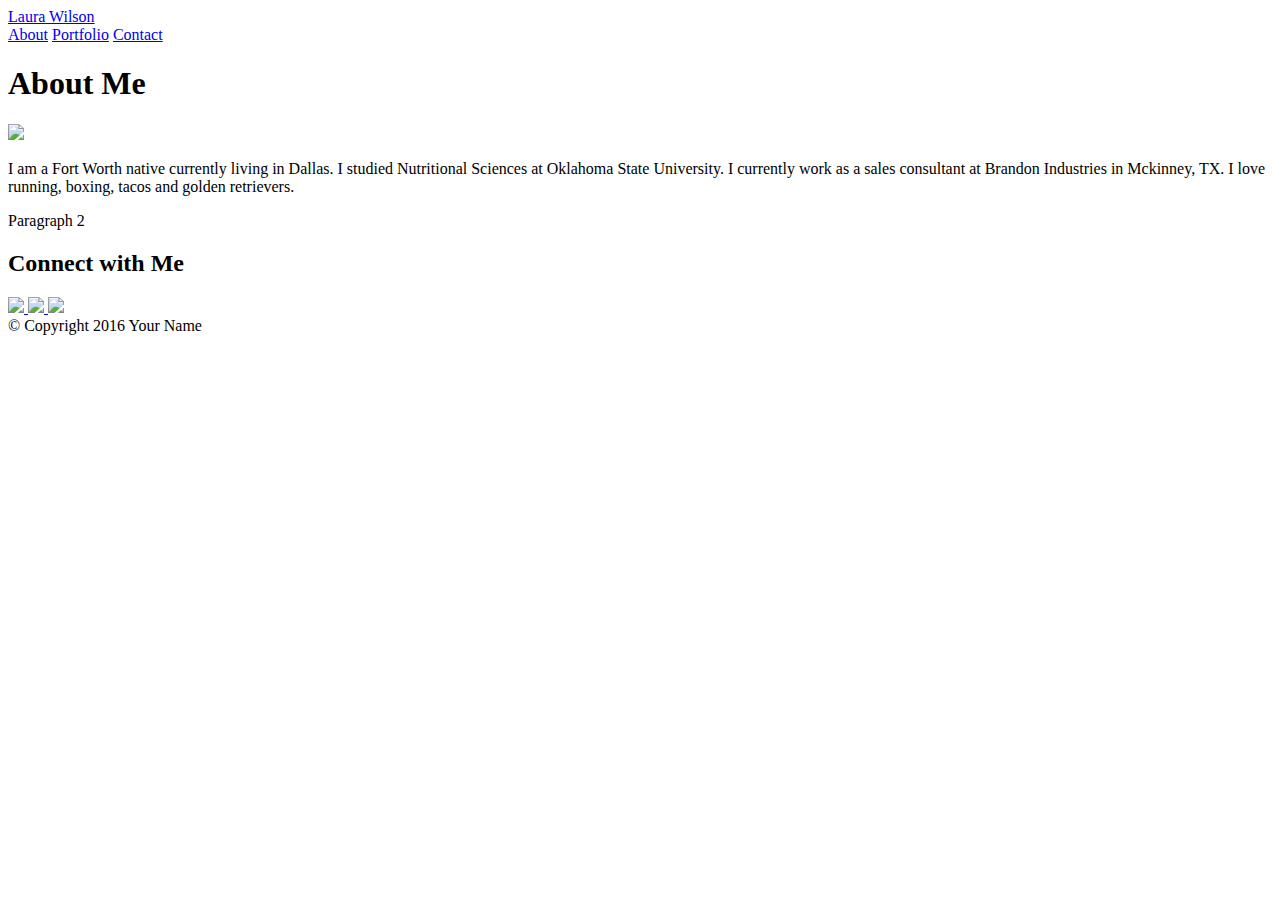
==== index.html @ ea099528 "added reset.css and style.css" ====
<!DOCTYPE html>
<html>
<head>
  
    <title>Basic-Portfolio</title>
    <link rel="stylesheet" type="text/css" href="assets/css/reset.css">
    <link rel="stylesheet" type="text/css" href="assets/css/style.css">
</head>

<body>
    <header>
        <a href="index.html" id="Name">Laura Wilson</a>
        <nav>
            <a href="index.html">About</a>
            <a href="portfolio.html">Portfolio</a>
            <a href="contact.html">Contact</a>
        </nav>
    </header>
    

<div id="main-box" class="box">
    <section class="main-box">
        <h1>About Me</h1>
        <img src="https://avatars3.githubusercontent.com/u/35203224?s=460&v=4">

        <p> I am a Fort Worth native currently living in Dallas. I studied Nutritional Sciences at Oklahoma State University. I currently work as a sales consultant at Brandon Industries in Mckinney, TX. I love running, boxing, tacos and golden retrievers.</p>

        <p>Paragraph 2</p>
        
    </section>

    <section class="boxtwo">
        <div id="connect">
            <h2>Connect with Me</h2>
<a id="git" href="https://github.com/"><img src="https://pbs.twimg.com/profile_images/616309728688238592/pBeeJQDQ_400x400.png">
</a>
<a id="Linkedin" href="www.linkedin.com/in/laura-wilson-03b266148"><img src="https://pbs.twimg.com/profile_images/614583061448036352/CBpFkPaz_400x400.png">
</a>
<a id="stackoverflow" href="https://stackoverflow.com/"><img src="https://s3.amazonaws.com/media.eremedia.com/uploads/2015/05/stackoverflow.png">
</a>
</div>
</section>
</div>

<footer>
    <div class="box">
        &COPY; Copyright 2016 Your Name
    </div>
</footer>
</div>
</body>
</html>
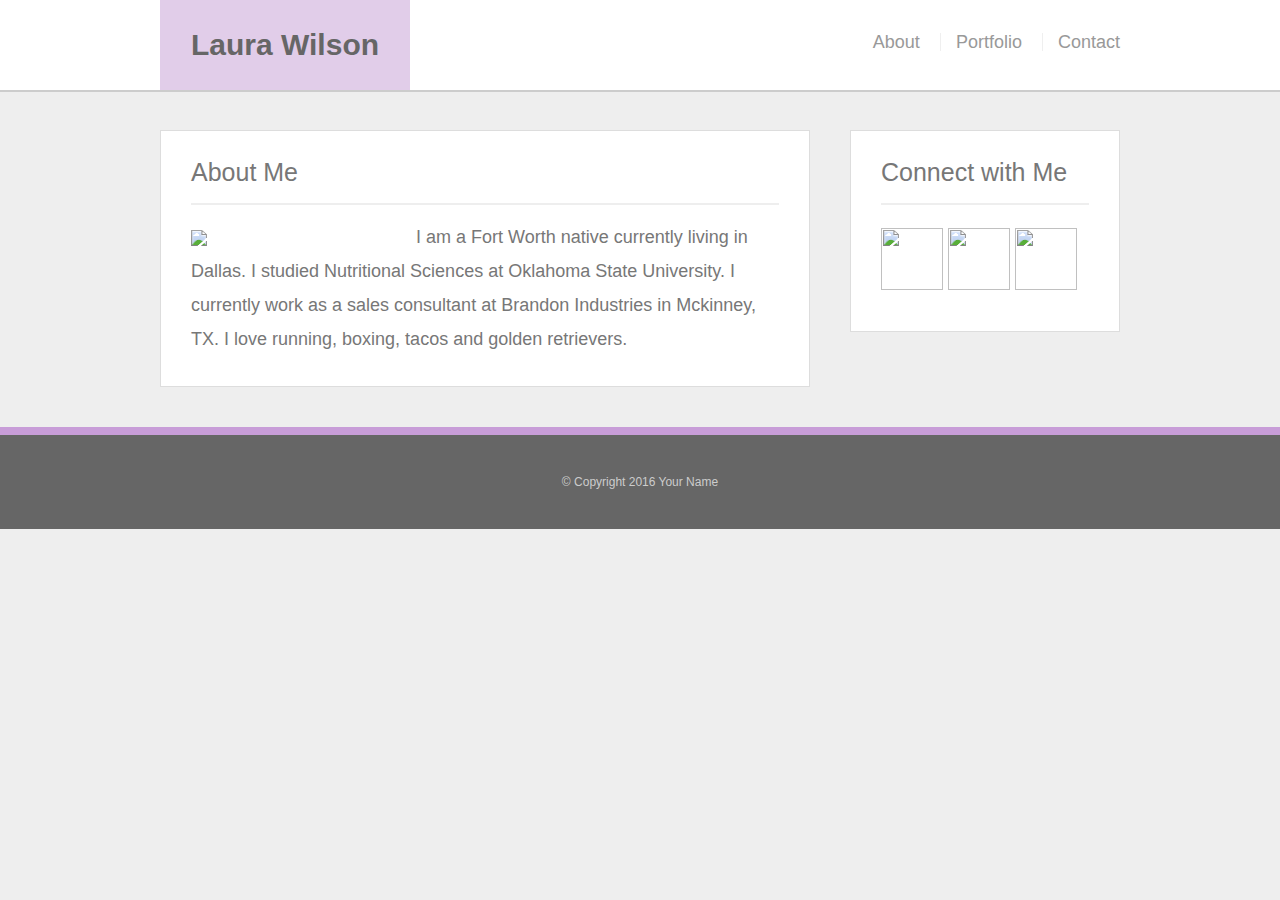
==== commit 4057832b: "added changes to portfolio" ====
--- a/index.html
+++ b/index.html
@@ -3,43 +3,42 @@
 <head>
   
     <title>Basic-Portfolio</title>
-    <link rel="stylesheet" type="text/css" href="assets/css/reset.css">
-    <link rel="stylesheet" type="text/css" href="assets/css/style.css">
+    <link rel="stylesheet" type="text/css" href="reset.css">
+    <link rel="stylesheet" type="text/css" href="style.css">
 </head>
 
 <body>
-    <header>
-        <a href="index.html" id="Name">Laura Wilson</a>
+    <header id="masthead">
+    <div class="box">
+          <a href="index.html" id="Name">Laura Wilson</a>
         <nav>
             <a href="index.html">About</a>
             <a href="portfolio.html">Portfolio</a>
             <a href="contact.html">Contact</a>
         </nav>
+    </div>
     </header>
     
 
 <div id="main-box" class="box">
-    <section class="main-box">
+    <section class="main-section">
         <h1>About Me</h1>
-        <img src="https://avatars3.githubusercontent.com/u/35203224?s=460&v=4">
+        <img src="https://avatars3.githubusercontent.com/u/35203224?s=460&v=4" class="main-image">
 
         <p> I am a Fort Worth native currently living in Dallas. I studied Nutritional Sciences at Oklahoma State University. I currently work as a sales consultant at Brandon Industries in Mckinney, TX. I love running, boxing, tacos and golden retrievers.</p>
 
-        <p>Paragraph 2</p>
         
     </section>
 
     <section class="boxtwo">
         <div id="connect">
             <h2>Connect with Me</h2>
-<a id="git" href="https://github.com/"><img src="https://pbs.twimg.com/profile_images/616309728688238592/pBeeJQDQ_400x400.png">
-</a>
-<a id="Linkedin" href="www.linkedin.com/in/laura-wilson-03b266148"><img src="https://pbs.twimg.com/profile_images/614583061448036352/CBpFkPaz_400x400.png">
-</a>
-<a id="stackoverflow" href="https://stackoverflow.com/"><img src="https://s3.amazonaws.com/media.eremedia.com/uploads/2015/05/stackoverflow.png">
-</a>
-</div>
-</section>
+            
+            <a href="https://github.com/"><img src="https://pbs.twimg.com/profile_images/616309728688238592/pBeeJQDQ_400x400.png" class="link"></a>
+            <a href="www.linkedin.com/in/laura-wilson-03b266148"><img src="https://pbs.twimg.com/profile_images/614583061448036352/CBpFkPaz_400x400.png" class="link"></a>
+            <a href="https://stackoverflow.com/"><img src="https://s3.amazonaws.com/media.eremedia.com/uploads/2015/05/stackoverflow.png" class="link"></a>
+        </div>
+    </section>
 </div>
 
 <footer>
--- a/style.css
+++ b/style.css
@@ -0,0 +1,200 @@
+* {
+    box-sizing: border-box;
+}
+
+body {
+    font-size: 18px;
+    line-height:34px;
+    font-family: Arial, Helvetica, sans-serif;
+    color: #777;
+    background-color: #eee;
+}
+
+.box {
+    width: 100%;
+    max-width: 960px;
+    margin: 0 auto;
+    clear: both;
+}
+
+#masthead {
+    background: #fff;
+    margin: 0 0 30px;
+    z-index: 99;
+    color: #fff;
+    overflow: auto;
+    border-bottom: 2px solid #ccc;
+    position: fixed;
+    width: 100%;
+}
+
+#Name {
+    width: 250px;
+    height: 90px;
+    background: #e1cde9; 
+    float: left;
+    font-family; Georgia, 'Times New Roman', Times, serif;
+    text-align: center;
+    line-height: 90px;
+    color: #666; 
+    font-weight: 700;
+    font-size: 30px;
+    text-decoration: none;
+}
+
+nav {
+    float: right;
+    margin-top: 25px;
+}
+
+nav a {
+    color: #999;
+    text-decoration: none;
+    margin-left: 15px;
+    display: inline-block;
+    border-left: 1px solid #efefef;
+    padding-left: 15px;
+    line-height: 18px;
+}
+
+nav a:first-child {
+    border-left: 0 none;
+}
+
+#main-box {
+    padding-top: 130px;
+}
+
+.main-section {
+    background: #fff;
+    padding: 30px;
+    margin: 0 0 40px 0;
+    width: 100%;
+    max-width: 650px;
+    float: left;
+    border: 1px solid #ddd;
+}
+
+
+.main-image {
+    width: 200px;
+    height: auto;
+    margin-top: 10px;
+    float: left;
+    margin-right: 25px;
+}
+
+.boxtwo {
+    background: #fff;
+    padding: 30px;
+    width: 100%;
+    max-width: 270px;
+    float: right;
+    border: 1px solid #ddd;
+    margin-bottom: 20px;
+}
+
+h1, h2, h3 {
+    font-size: 25px;
+    border-bottom: 2px solid #eee;
+    padding-bottom: 20px;
+    margin-bottom: 15px;
+    line-height: 22px;
+}
+
+
+.link {
+    margin-top: 8px;
+    margin-right: 5px;
+    width: 62px;
+    height: 62px;
+}
+
+.link:last-child {
+    margin-right: 0;
+}
+
+footer {
+    padding: 30px 0;
+    background: #666;
+    color: #fff;
+    clear: both;
+    border-top: 8px solid #c89dd8;
+    color: #ccc;
+    text-align: center;
+    font-size: 12px;
+}
+
+/*portfolio*/
+.portfolio {
+    width: 274px;
+    overflow: auto;
+    position: relative;
+    float: left;
+    margin: 20px 0 25px;
+}
+
+.portfolio:nth-child(even) {
+    margin-right: 40px;
+}
+
+.portfolio img {
+    width: 100%;
+    border: 0 none;
+    opacity: .8;
+}
+
+.portfolio h3 {
+    border-bottom: 0;
+    background: #e1cde9;
+    color: #666;
+    text-align: center;
+    position: absolute;
+    bottom: 20px;
+    padding: 15px;
+    width: 100%;
+    line-height: 30px;
+    margin-bottom: 0;
+    font-weight: 300;
+}
+
+/*contact*/
+#contact ul {
+    margin-bottom: 20px;
+}
+
+#contact li {
+    margin-bottom: 10px;
+}
+
+label,
+input[type=text],
+input[type=email],
+textarea {
+    display: block;
+    width:100%;
+}
+
+input[type=text],
+input[type=email],
+textarea{
+    height: 35px;
+    border: 1px solid #ddd;
+    padding: 0 10px;
+    font-size: 14px;
+}
+
+textarea {
+    height: 200px;
+}
+
+input[type=submit] {
+    background:#e1cde9;
+    border: 0 none;
+    color: #666;
+    font-size: 18px;
+    padding: 10px 30px;
+    cursor: pointer;
+}
+
+
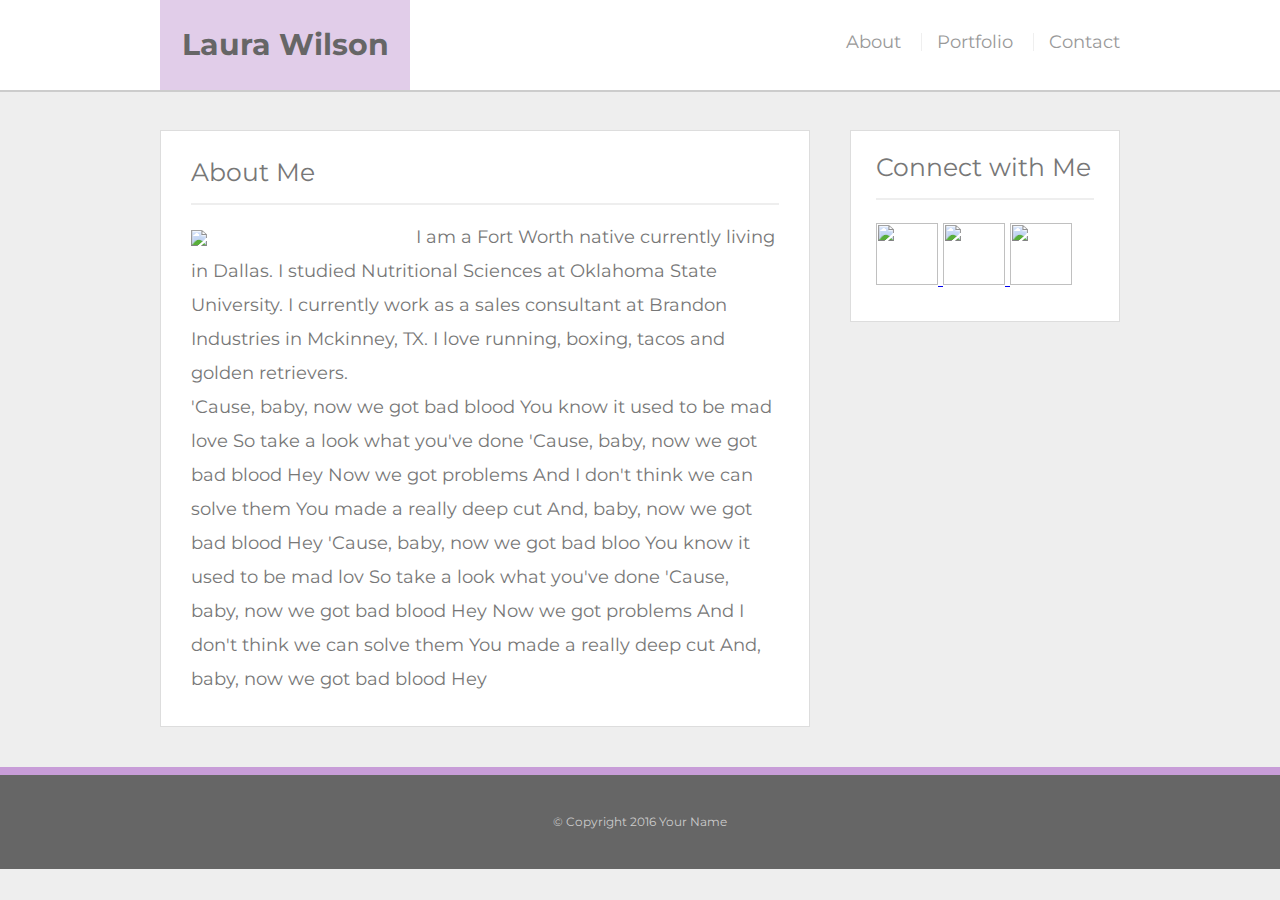
==== commit ac206494: "adding changes" ====
--- a/index.html
+++ b/index.html
@@ -1,51 +1,68 @@
 <!DOCTYPE html>
 <html>
+
 <head>
-  
+
     <title>Basic-Portfolio</title>
     <link rel="stylesheet" type="text/css" href="reset.css">
     <link rel="stylesheet" type="text/css" href="style.css">
+    <link href="https://fonts.googleapis.com/css?family=Montserrat" rel="stylesheet">
 </head>
 
 <body>
     <header id="masthead">
-    <div class="box">
-          <a href="index.html" id="Name">Laura Wilson</a>
-        <nav>
-            <a href="index.html">About</a>
-            <a href="portfolio.html">Portfolio</a>
-            <a href="contact.html">Contact</a>
-        </nav>
+        <div class="box">
+            <a href="index.html" id="Name">Laura Wilson</a>
+            <nav>
+                <a href="index.html">About</a>
+                <a href="portfolio.html">Portfolio</a>
+                <a href="contact.html">Contact</a>
+            </nav>
+        </div>
+    </header>
+
+
+    <div id="main-box" class="box">
+        <section class="main-section">
+            <h1>About Me</h1>
+            <img src="https://avatars3.githubusercontent.com/u/35203224?s=460&v=4" class="main-image">
+
+            <p> I am a Fort Worth native currently living in Dallas. I studied Nutritional Sciences at Oklahoma State University.
+                I currently work as a sales consultant at Brandon Industries in Mckinney, TX. I love running, boxing, tacos
+                and golden retrievers.</p>
+            <p>'Cause, baby, now we got bad blood You know it used to be mad love So take a look what you've done 'Cause, baby,
+                now we got bad blood Hey Now we got problems And I don't think we can solve them You made a really deep cut
+                And, baby, now we got bad blood Hey 'Cause, baby, now we got bad bloo You know it used to be mad lov So take
+                a look what you've done 'Cause, baby, now we got bad blood Hey Now we got problems And I don't think we can
+                solve them You made a really deep cut And, baby, now we got bad blood Hey
+
+            </p>
+
+        </section>
+
+        <section class="boxtwo">
+            <div id="connect">
+                <h2>Connect with Me</h2>
+
+                <a href="https://github.com/">
+                    <img src="https://pbs.twimg.com/profile_images/616309728688238592/pBeeJQDQ_400x400.png" class="link">
+                </a>
+                <a href="www.linkedin.com/in/laura-wilson-03b266148">
+                    <img src="https://pbs.twimg.com/profile_images/614583061448036352/CBpFkPaz_400x400.png" class="link">
+                </a>
+                <a href="https://stackoverflow.com/">
+                    <img src="https://s3.amazonaws.com/media.eremedia.com/uploads/2015/05/stackoverflow.png" class="link">
+                </a>
+            </div>
+        </section>
     </div>
-    </header>
-    
 
-<div id="main-box" class="box">
-    <section class="main-section">
-        <h1>About Me</h1>
-        <img src="https://avatars3.githubusercontent.com/u/35203224?s=460&v=4" class="main-image">
+    <footer>
+        <div class="box">
+            &COPY; Copyright 2016 Your Name
+        </div>
+    </footer>
+    </div>
+</body>
 
-        <p> I am a Fort Worth native currently living in Dallas. I studied Nutritional Sciences at Oklahoma State University. I currently work as a sales consultant at Brandon Industries in Mckinney, TX. I love running, boxing, tacos and golden retrievers.</p>
-
-        
-    </section>
-
-    <section class="boxtwo">
-        <div id="connect">
-            <h2>Connect with Me</h2>
-            
-            <a href="https://github.com/"><img src="https://pbs.twimg.com/profile_images/616309728688238592/pBeeJQDQ_400x400.png" class="link"></a>
-            <a href="www.linkedin.com/in/laura-wilson-03b266148"><img src="https://pbs.twimg.com/profile_images/614583061448036352/CBpFkPaz_400x400.png" class="link"></a>
-            <a href="https://stackoverflow.com/"><img src="https://s3.amazonaws.com/media.eremedia.com/uploads/2015/05/stackoverflow.png" class="link"></a>
-        </div>
-    </section>
-</div>
-
-<footer>
-    <div class="box">
-        &COPY; Copyright 2016 Your Name
-    </div>
-</footer>
-</div>
-</body>
 </html>--- a/style.css
+++ b/style.css
@@ -5,7 +5,7 @@
 body {
     font-size: 18px;
     line-height:34px;
-    font-family: Arial, Helvetica, sans-serif;
+    font-family: 'Montserrat', sans-serif;
     color: #777;
     background-color: #eee;
 }
@@ -86,7 +86,7 @@
 
 .boxtwo {
     background: #fff;
-    padding: 30px;
+    padding: 25px;
     width: 100%;
     max-width: 270px;
     float: right;
@@ -141,7 +141,7 @@
 .portfolio img {
     width: 100%;
     border: 0 none;
-    opacity: .8;
+    opacity: .9;
 }
 
 .portfolio h3 {
@@ -155,7 +155,7 @@
     width: 100%;
     line-height: 30px;
     margin-bottom: 0;
-    font-weight: 300;
+
 }
 
 /*contact*/
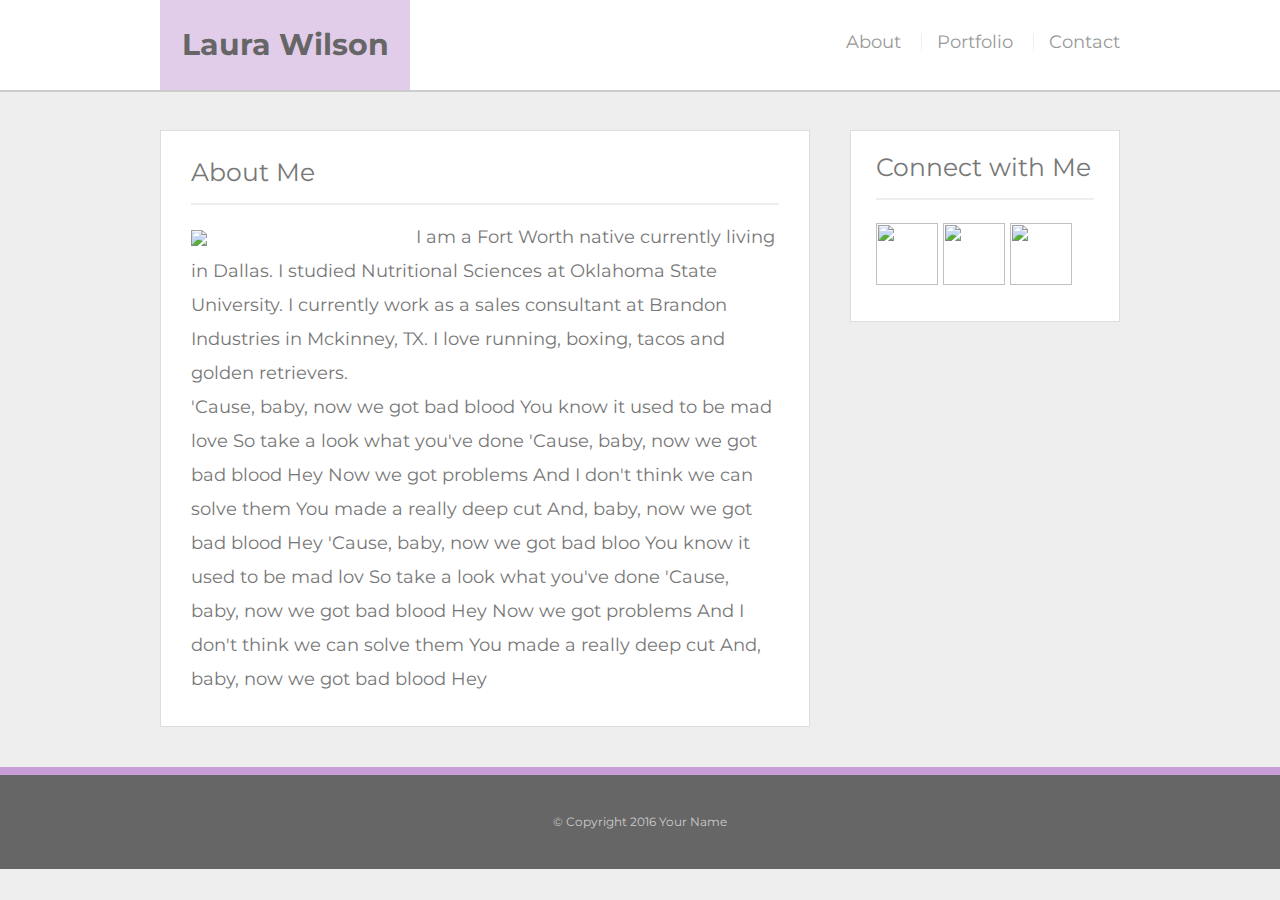
==== commit c3b1ce47: "added updated changes" ====
--- a/index.html
+++ b/index.html
@@ -45,14 +45,11 @@
                 <h2>Connect with Me</h2>
 
                 <a href="https://github.com/">
-                    <img src="https://pbs.twimg.com/profile_images/616309728688238592/pBeeJQDQ_400x400.png" class="link">
-                </a>
-                <a href="www.linkedin.com/in/laura-wilson-03b266148">
-                    <img src="https://pbs.twimg.com/profile_images/614583061448036352/CBpFkPaz_400x400.png" class="link">
-                </a>
+                    <img src="https://pbs.twimg.com/profile_images/616309728688238592/pBeeJQDQ_400x400.png" class="link"></a>
+                <a href="https://www.linkedin.com/in/laura-wilson-03b266148/">
+                    <img src="https://pbs.twimg.com/profile_images/614583061448036352/CBpFkPaz_400x400.png" class="link"></a>
                 <a href="https://stackoverflow.com/">
-                    <img src="https://s3.amazonaws.com/media.eremedia.com/uploads/2015/05/stackoverflow.png" class="link">
-                </a>
+                    <img src="https://s3.amazonaws.com/media.eremedia.com/uploads/2015/05/stackoverflow.png" class="link"></a>
             </div>
         </section>
     </div>
